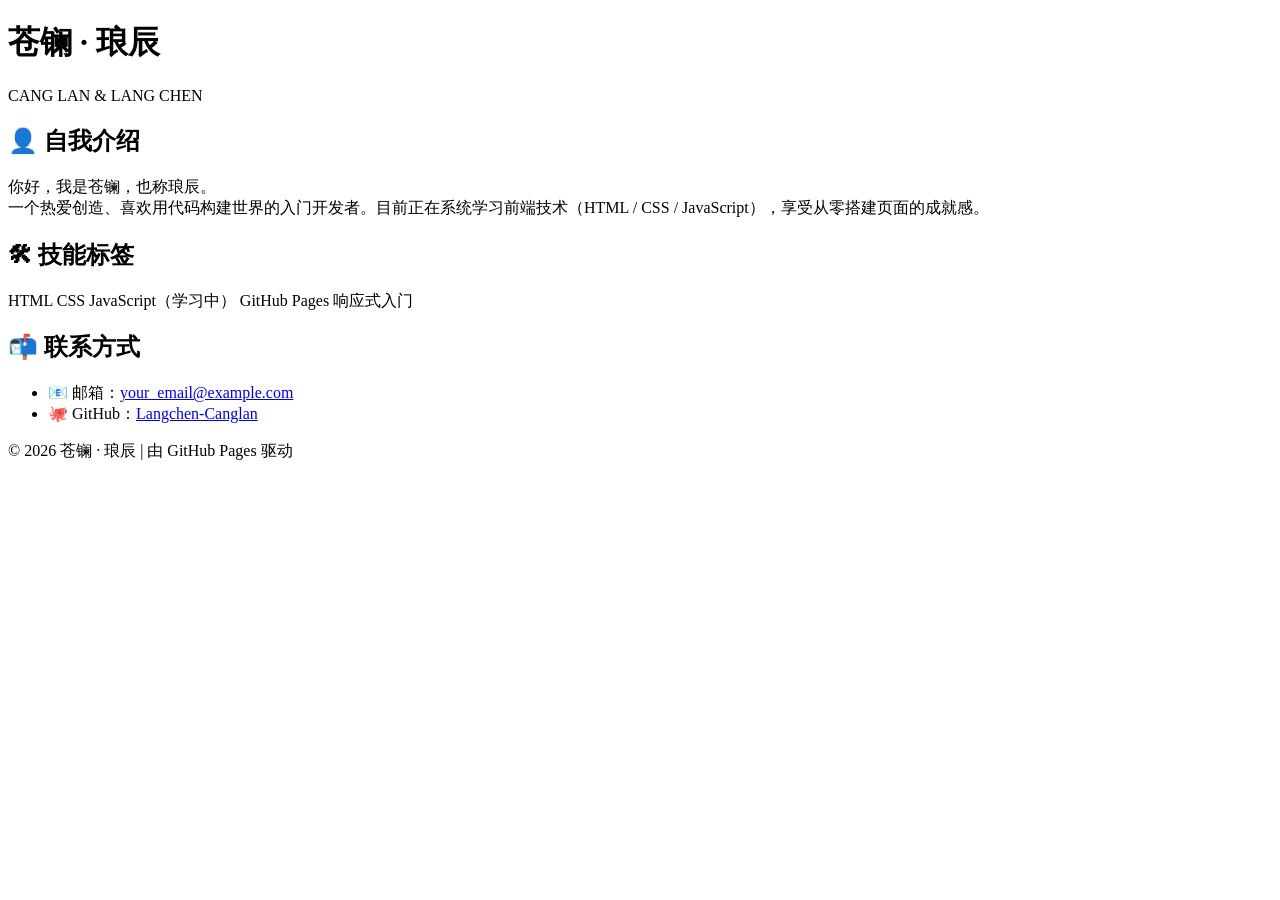
==== 草创/index.html @ 240c7104 "Rename 基本.html to index.html" ====
<!DOCTYPE html>
<html lang="zh-CN">
<head>
  <meta charset="utf-8">
  <meta name="viewport" content="width=device-width, initial-scale=1.0">
  <title>苍镧 · 琅辰 | 个人主页</title>
  
<style>
    <link rel="stylesheet" href="jiben.css">
</style>
</head>
<body>

  <div class="main-container">

    <!-- 头部 -->
    <header>
      <h1>苍镧 · 琅辰</h1>
      <p class="alias">CANG LAN & LANG CHEN</p>
    </header>

    <!-- 自我介绍（id 选择器：#intro） -->
    <section class="card" id="intro">
      <h2>👤 自我介绍</h2>
      <p>
        你好，我是<span class="highlight">苍镧</span>，也称<span class="highlight">琅辰</span>。<br>
        一个热爱创造、喜欢用代码构建世界的入门开发者。目前正在系统学习前端技术（HTML / CSS / JavaScript），享受从零搭建页面的成就感。
      </p>
    </section>

    <!-- 技能标签（class 选择器复用：.card） -->
    <section class="card" id="skills">
      <h2>🛠 技能标签</h2>
      <div class="tag-list">
        <span class="tag">HTML</span>
        <span class="tag">CSS</span>
        <span class="tag">JavaScript（学习中）</span>
        <span class="tag">GitHub Pages</span>
        <span class="tag">响应式入门</span>
      </div>
    </section>

    <!-- 联系方式（class 选择器复用：.card） -->
    <section class="card" id="contact">
      <h2>📬 联系方式</h2>
      <ul>
        <li>📧 邮箱：<a href="mailto:your_email@example.com">your_email@example.com</a></li>
        <li>🐙 GitHub：<a href="https://github.com/Langchen-Canglan" target="_blank">Langchen-Canglan</a></li>
    </section>

    <!-- 页脚 -->
    <footer>
      © 2026 苍镧 · 琅辰 | 由 GitHub Pages 驱动
    </footer>

  </div>

</body>
</html>
---- 草创/jiben.css ----
body{
    background:radial-gradient(#345F87,#21666E,#A9D8DA);
    min-height:100vh;
    color:white;
    font-family:"Microsoft YaHei", "PingFang SC", "Helvetica Neue", sans-serif;
    margin:0px;
  }
  .main-container{
  max-width:600px;
  margin:0 auto;
  padding:20px;
  }
  #site-header{
  text-align:center;
  font-size:32px;
  padding-bottom:8px;
  }
  #side-header .alias{
   color:#A9D8DA;
   letter-spacing:4px;
  }
  .card{
  background-color:white;
  border-radius:12px;
  padding:24px 20px;
  margin-top:20px;
  box-shadow:0 4px 12px rgba(0,0,0,0.15);
  }
  .card h2{
  color:#21666e;
  font-size:20px;
  border-bottom:2px solid #A9D8DA;
  padding-bottom:8px;
  }
  #intro .highlight{
  color:#A9D8DA;
  font-weight:bold;
  }
  .tag{
  background-color:#EEF6F7;
  color:#21666E;
  border-style:solid;
  border-width:2px;
  border-color:#A9D8DA;
  border-radius:20px;
  padding:6px 16px;
  display:flex;
  flex-wrap:wrap;
  gap:10px
  }
  #contact a:link{
  color:#A9D8DA;
  text-decoration:none;
  }
  #contact a:hover{
   text-decoration:underline;
  }
  #page-footer{
  text-align:center;
  color:#A9D8DA;
  font-size:13px;
  margin-top:30px;}
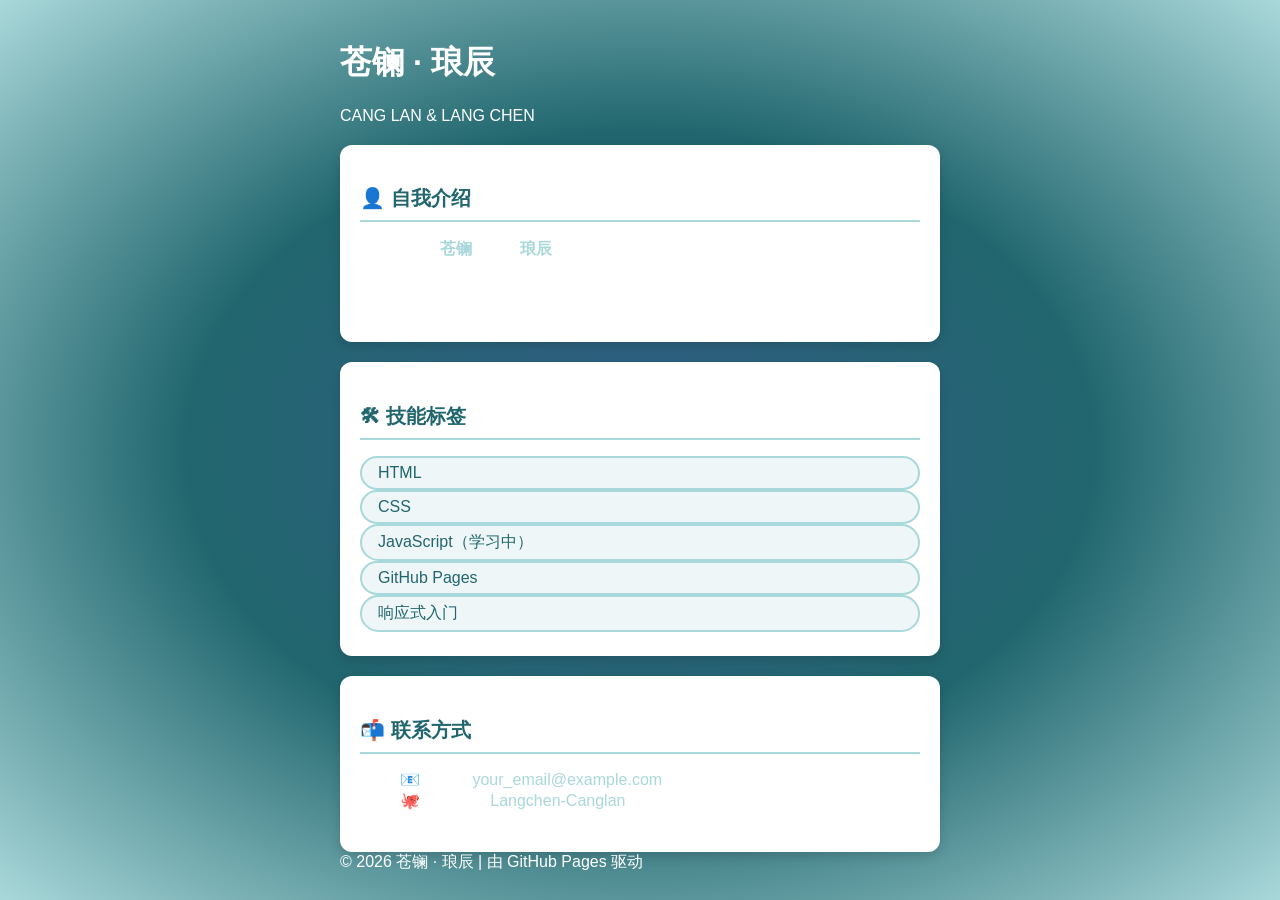
==== commit 6d16b443: "Remove unnecessary style tags in index.html" ====
--- a/草创/index.html
+++ b/草创/index.html
@@ -4,10 +4,8 @@
   <meta charset="utf-8">
   <meta name="viewport" content="width=device-width, initial-scale=1.0">
   <title>苍镧 · 琅辰 | 个人主页</title>
-  
-<style>
-    <link rel="stylesheet" href="jiben.css">
-</style>
+  <link rel="stylesheet" href="jiben.css">
+  <link rel="stylesheet" href="untitled.css">
 </head>
 <body>
 
--- a/草创/untitled.css
+++ b/草创/untitled.css
@@ -0,0 +1,25 @@
+/* ===== 导航链接 ===== */
+.main-nav a {
+  color: white;
+  text-decoration: none;
+  background-color: #345F87;
+  padding: 8px 16px;
+  border-radius: 4px;
+  display: inline-block; /* 让内边距和圆角在行内链接上生效 */
+}
+
+.main-nav a:hover {
+  background-color: #A9D8DA;
+  color: #21666E;
+}
+
+/* ===== 正文链接 ===== */
+main a {
+  color: #21666E;
+  text-decoration: underline dotted;
+}
+
+main a:hover {
+  color: #345F87;
+  text-decoration: underline solid;
+}
